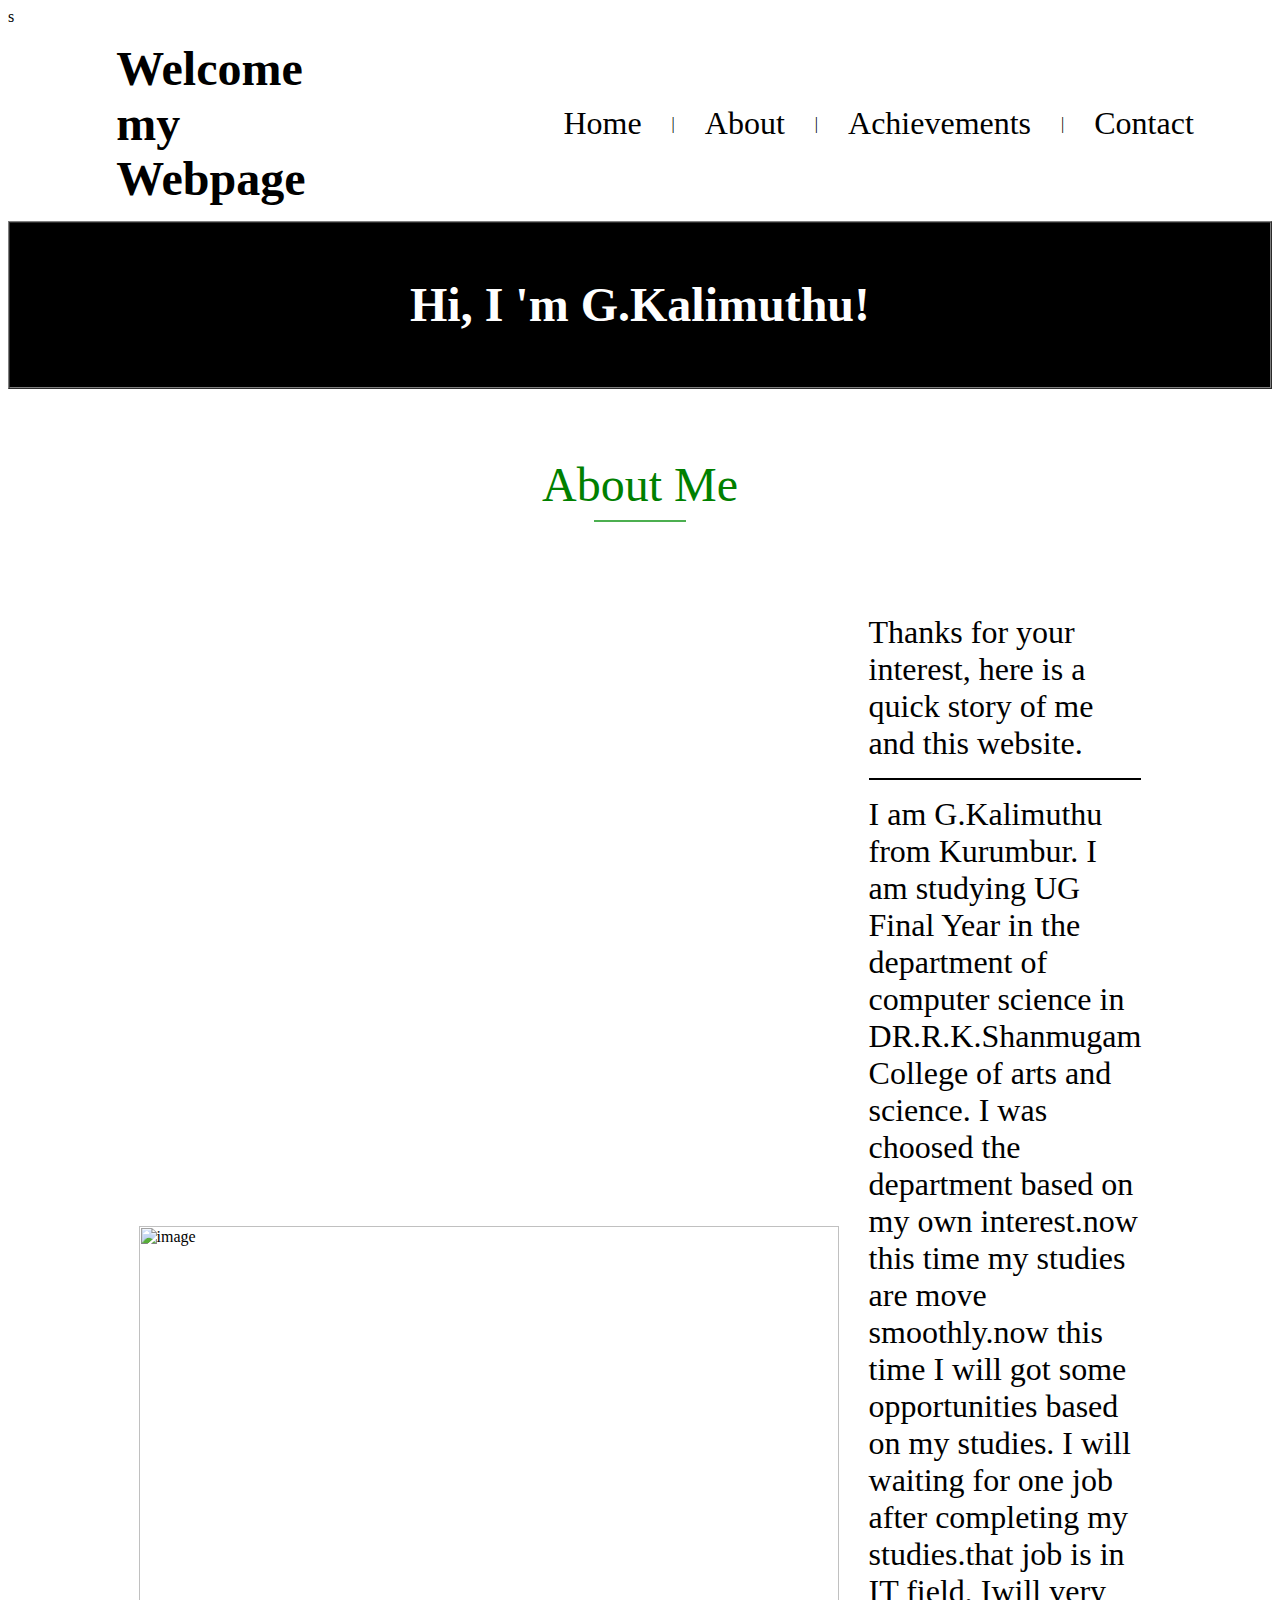
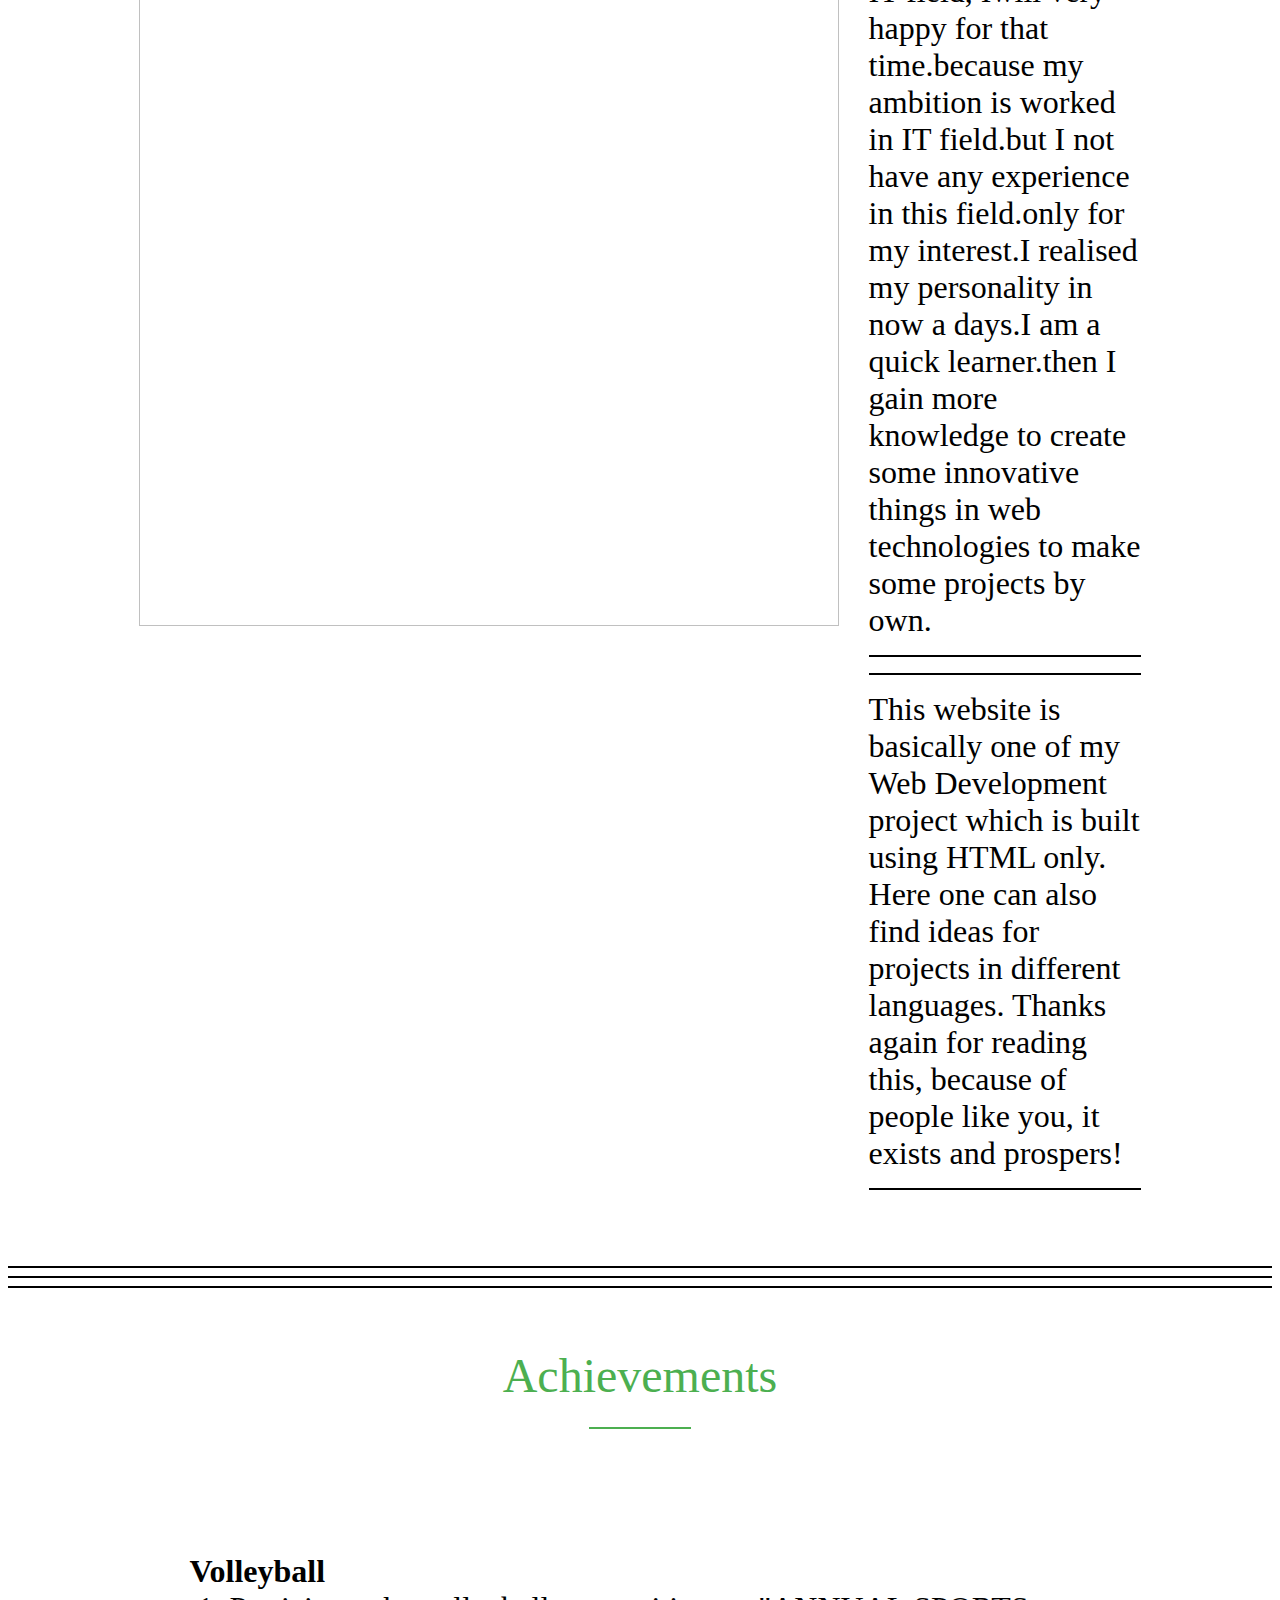
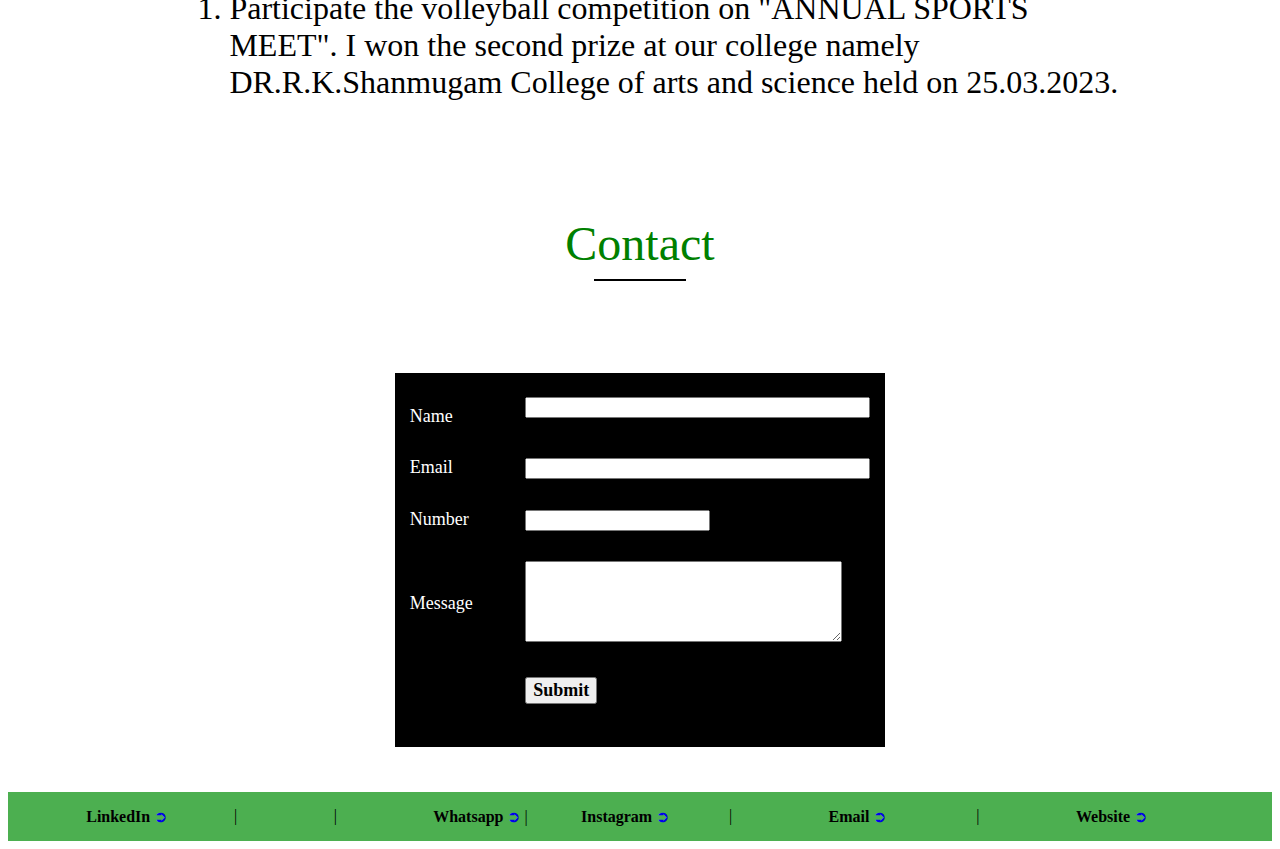
==== index.html @ a08566c1 "Update and rename profile.coding.css to index.html" ====
<!DOCTYPE html>
<html lang="en">

<head>
<meta charset="UTF-8">
<meta name="viewport" content=
"width=device-width, initial-scale=1.0">
<title>My portfolio</title>
</head>

<body>
<!--Header(start)-->
<table id="header" border="0" width="100%"
cellpadding="0" cellspacing="0" bgcolor="white">
<tr>
<td>
<table border="0" cellpadding="15"
cellspacing="0" width="90%" align="center">
<tr>
<td>


</td>

<td>
<font face="Times new roman" size="8">
<b>Welcome my Webpage</b>
</font>
</td>

<td width="15%">

</td>

<td>
<a href="#home" style="text-decoration:none">
<font face="times new roman" size="6" color=black>
Home
</font>
</a>
</td>

<td>
|
</td>

<td>
<a href="#about" style="text-decoration:none">
<font face="times new roman" size="6" color=black>
About
</font>
</a>
</td>

<td>
|
</td>

s
<td>
<a href="#achievements" style="text-decoration:none">
<font face="times new roman" size="6" color=black>
Achievements
</font>
</a>
</td>

<td>
|
</td>

<td>
<a href="#contact" style="text-decoration:none">
<font face="times new roman" size="6" color=black>
Contact
</font>
</a>
</td>
</tr>
</table>
</td>
</tr>
</table>
<!--Header(end)-->
<!--Home(start)-->
<table id="home" border="1" width="100%"
cellpadding="20" cellspacing="0" bgcolor="black">
<tr>
<td>
<table border="0" cellpadding="15"
cellspacing="0" width="90%" align="center">
<tr>
<td align="center" valign="middle">
<h3>
<font face="Times New Roman"
size="15" color="#ffffff">
Hi,     I 'm G.Kalimuthu!
</font>
</h3>

<h2>
<font face="Verdana" size="6"
color="#4CAF50">
<!-- Freelance Programmer -->
</font>
</h2>
</td>
</tr>
</table>
</td>
</tr>
</table>
<!--Home(end)-->


<!--About(start)-->
<table id="about" border="0" width="100%"
cellpadding="0" cellspacing="0" bgcolor="white">
<tr>
<td>
<table border="0" cellpadding="15"
cellspacing="0" width="80%" align="center">
<tr>
<td height="180" align="center"
valign="middle" colspan="2">
<font face="times new roman" size="9"
color="green">
About Me
</font>
<hr color="#4CAF50" width="90">
</td>
</tr>

<tr>
<td width="40%">
<img src="D:/KD.Kali/1 project/kalimuthu.jpg.jpeg" title="image"style="width:700px;height:1000px"/>

</td>

<td width="60%">
<font face="times new roman" size="6"
color="black">
Thanks for your interest, here
is a quick story of me and this
website.
<hr color="black">
I am G.Kalimuthu from Kurumbur. I am studying UG Final  Year in the department of computer science in DR.R.K.Shanmugam College of arts and science.
I was choosed the department based on my own interest.now this time my studies are move smoothly.now this time I will got some opportunities based on my studies.
I will waiting for one job after completing my studies.that job is in IT field, Iwill very happy for that time.because my ambition is worked in IT field.but I not have any
experience in this field.only for my interest.I realised my personality in now a days.I am a quick learner.then I gain more knowledge to create some innovative things
in web technologies to make some projects by own.  

<hr color="black">


<hr color="black">

This website is basically one of my
Web Development project which is
built using HTML only.
Here one can also find ideas for
projects in different languages.

Thanks again for reading this,
because of people like you, it
exists and prospers!
<hr color="black">

<br>

</font>
</td>
</tr>
</table>
<hr color="black">
<hr color="black">
<hr color="black">
</td>
</tr>
</table>
<!--About(end)-->

<!--Achievement(start)-->
    <table id="achievements" border="0" width="100%"
        cellpadding="0" cellspacing="0" bgcolor="white">
        <tr>
            <td>
                <table border="0" cellpadding="15"
                    cellspacing="0" width="80%" align="center">
                    <tr>
                        <td height="180" align="center" valign="middle">
                            <font face="times new roman" size="7" color="#4CAF50">
                               
Achievements
<hr color="#4CAF50" width="100">
</font>
</td>
</tr>

<tr>
<td>
<font face="times new roman" size="6" color="black">
<ul>

<b>Volleyball</b>
<ol>
<li>Participate the volleyball competition on "ANNUAL SPORTS MEET". I

won the second prize at our college namely DR.R.K.Shanmugam College of arts and science held on 25.03.2023.


</li>
</ol>





</ul>

</font>
</td>
</tr>
</table>
</td>
</tr>
</table>
<!--Achievement(end)-->


<!--Contact(start)-->
<table id="contact" border="0" width="100%"
cellpadding="0" cellspacing="0" bgcolor="white">
<tr>
<td>
<table border="0" cellpadding="15"
cellspacing="0" width="80%" align="center">
<tr>
<td height="180" align="center"
valign="middle" colspan="2">
<font face="times new roman" size="7"
color="green">
Contact
</font>
<hr color="black" width="90">
</td>
</tr>

<tr>
<td align="center" valign="top">
<table border="0" width="50%" cellpadding="15"
cellspacing="0" align="center" bgcolor="black">
<tr>
<td width="30%">
<hr color="black">
<font face="Verdana" size="4"
color="#ffffff">
Name
</font>
</td>
<td width="70%">
<font face="Verdana" size="4"
color="#ffffff">
<input type="text" size="40">
</font>
</td>
</tr>
<tr>
<td width="30%">
<font face="Verdana" size="4"
color="#ffffff">
Email
</font>
</td>
<td width="70%">
<font face="Verdana" size="4"
color="#ffffff">
<input type="email" size="40">
</font>
</td>
</tr>
<tr>
<td width="30%">
<font face="Verdana" size="4"
color="#ffffff">
Number
</font>
</td>
<td width="70%">
<font face="Verdana" size="4"
color="#ffffff">
<input type="number" size="12">
</font>
</td>
</tr>
<tr>
<td width="30%">
<font face="Verdana" size="4"
color="#ffffff">
Message
</font>
</td>
<td width="70%">
<font face="Verdana" size="4"
color="#ffffff">
<textarea rows="5"
cols="37">
</textarea>
</font>
</td>
</tr>
<tr>
<td width="30%">

</td>
<td width="70%">
<button type="Submit">
<font face="Verdana"
size="4" color="black">
<b>Submit</b>
</font>
</button>
<hr color="black">
<hr color="black">
</td>
</tr>
</table>
</td>

</tr>
<tr>
<td colspan="2">


</td>
</tr>
</table>
</td>
</tr>
</table>
<!--Contact(end)-->


<!--Footer1(start)-->
<table id="footer" border="0" width="100%"
cellpadding="0" cellspacing="0" bgcolor="#4CAF50">
<tr>
<td>
<table border="0" cellpadding="15"
cellspacing="0" width="90%" align="center">
<tr>
<td width="13%" valign="top">
<b>LinkedIn</b>
<a href="#" style="text-decoration:none">
➲
</a>
</td>

<td>
|
</td>



<td>
|
</td>

<td width="13%" valign="top">
<b>Whatsapp</b>
<a href="#" style="text-decoration:none">
➲
</a>
|
</td>

<td width="13%" valign="top">
<b>Instagram</b>
<a href="#" style="text-decoration:none">
➲
</a>
</td>

<td>
|
</td>

<td width="13%" valign="top">
<b>Email</b>
<a href="#" style="text-decoration:none">
➲
</a>
</td>

<td>
|
</td>

<td width="13%" valign="top">
<b>Website</b>
<a href="#" style="text-decoration:none">
➲
</a>
</td>
</tr>
</table>
</td>
</tr>
</table>
<!--Footer1(end)-->





</body>

</html>
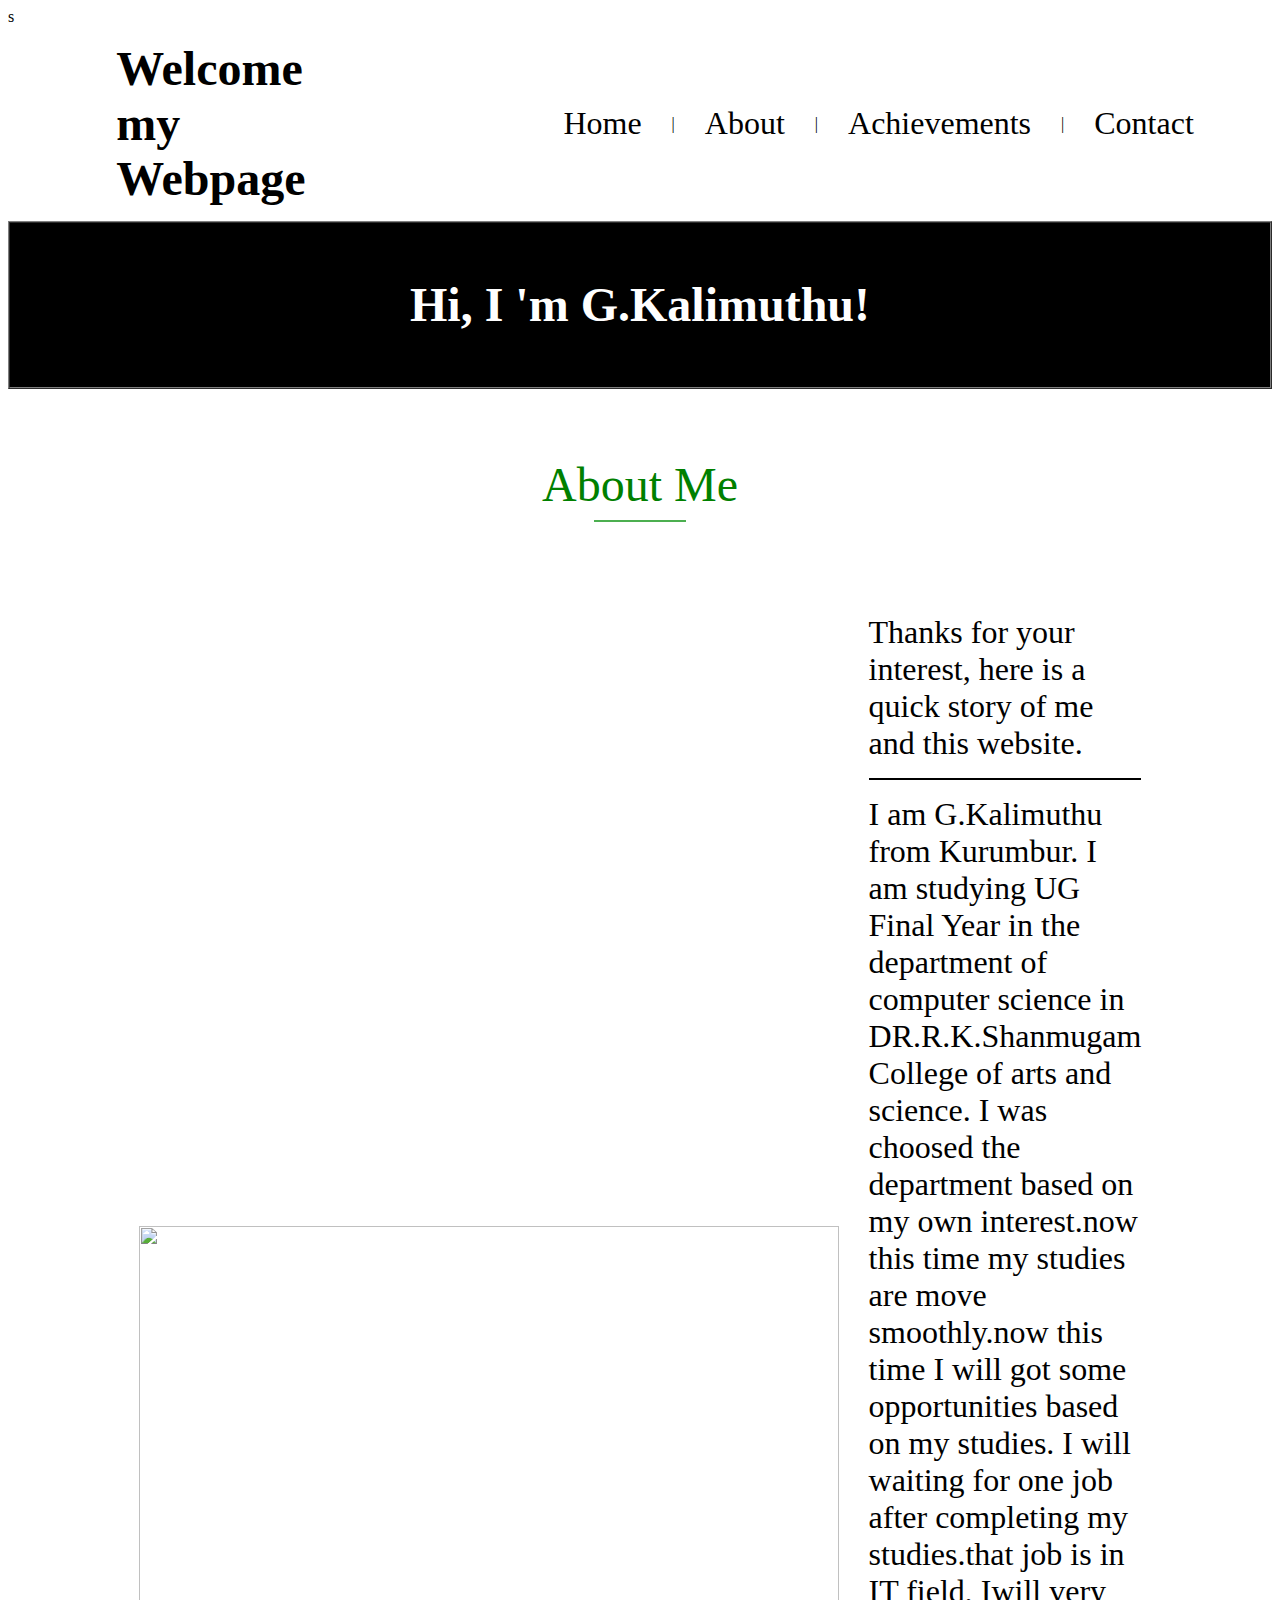
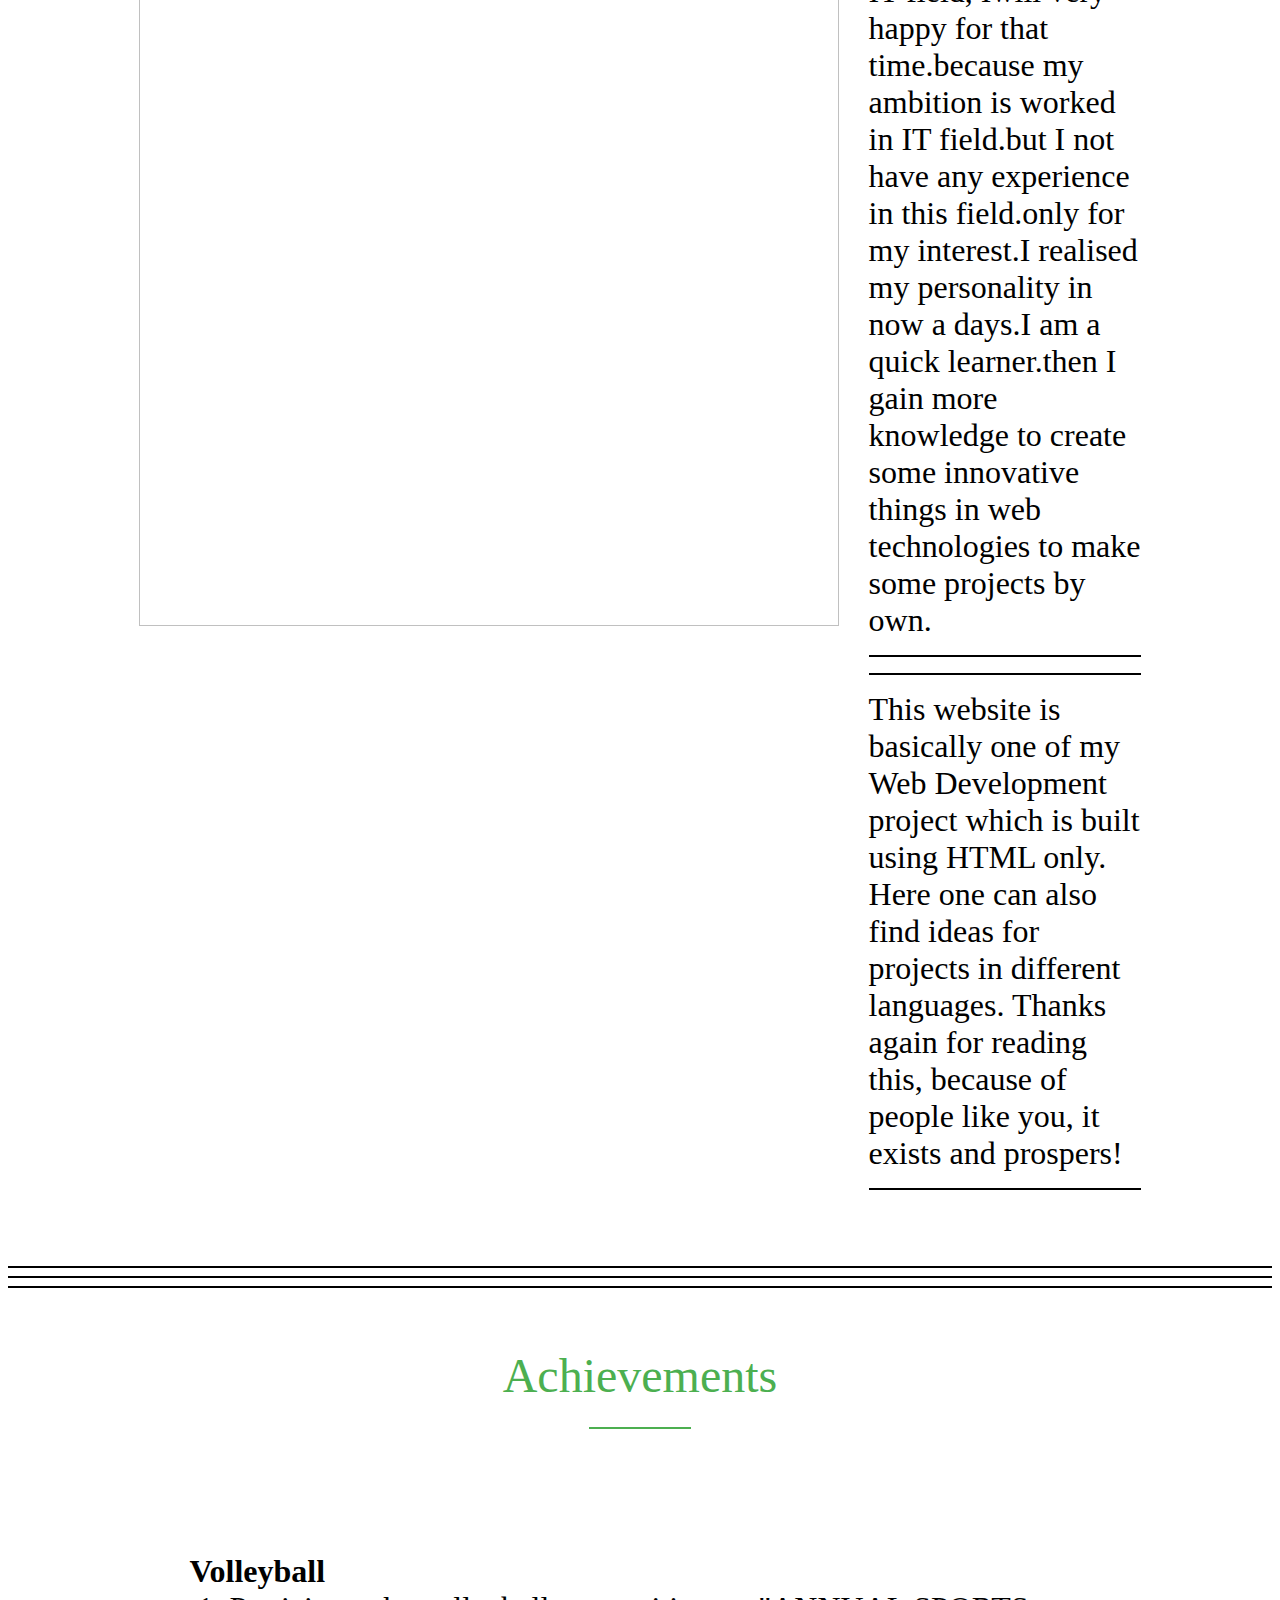
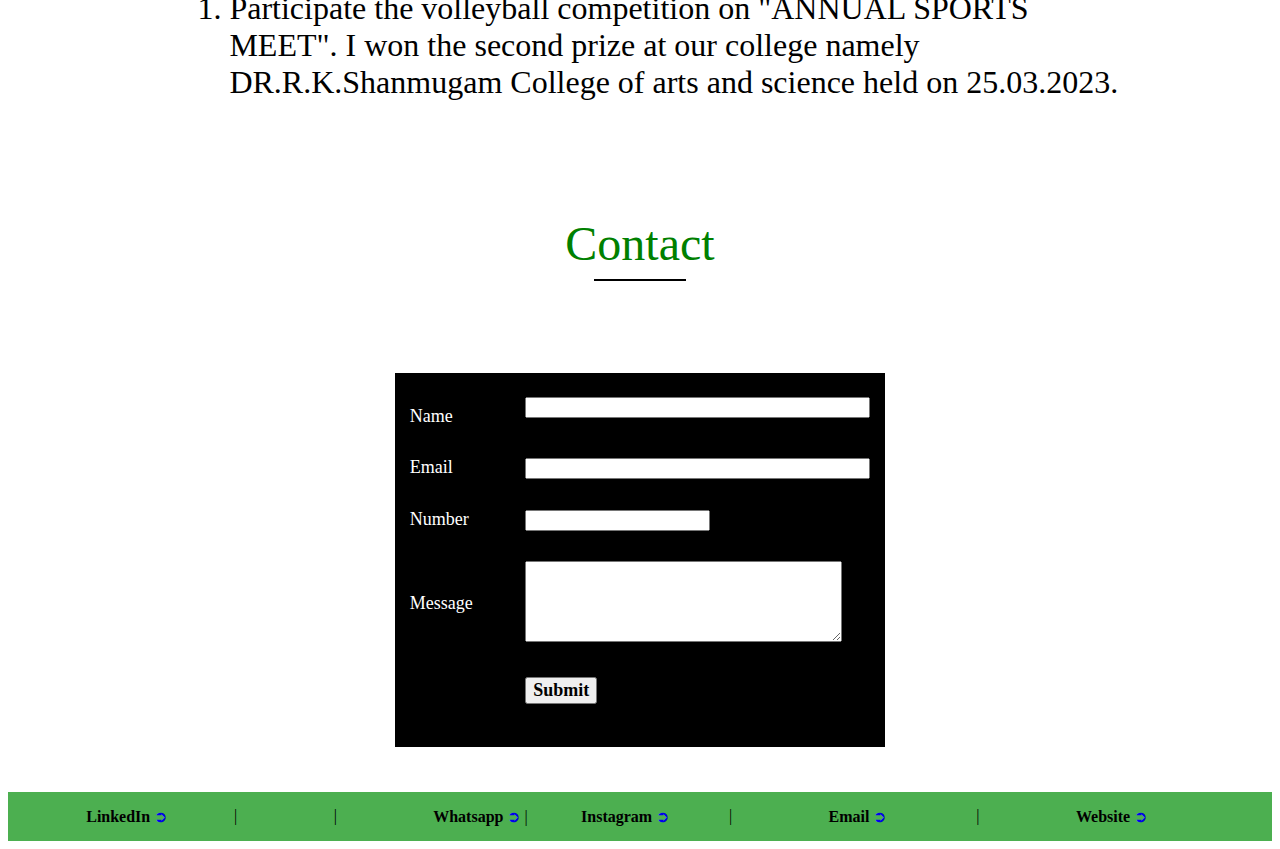
==== commit 92edac7c: "Update index.html" ====
--- a/index.html
+++ b/index.html
@@ -133,7 +133,7 @@
 
 <tr>
 <td width="40%">
-<img src="D:/KD.Kali/1 project/kalimuthu.jpg.jpeg" title="image"style="width:700px;height:1000px"/>
+<img src="https://wallpapercave.com/wp/wp6680265.jpg"style="width:700px;height:1000px"/>
 
 </td>
 
